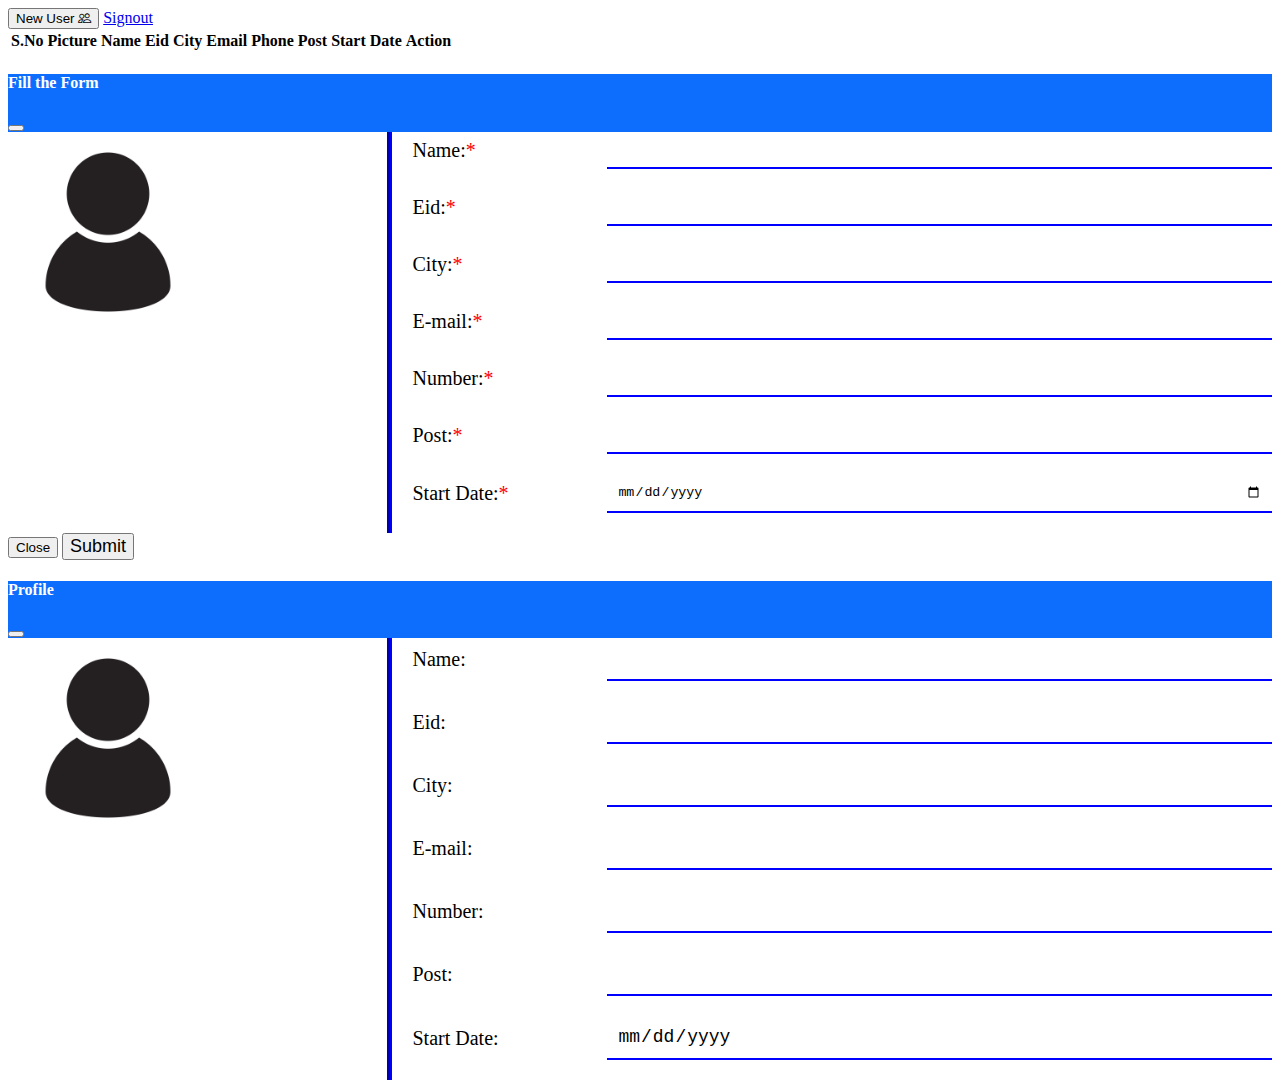
==== admin/index.html @ b3c49847 "Add files via upload" ====
<!doctype html>  
<html lang="en">  
  <head>  
    <!-- Required meta tags -->  
    <meta charset="utf-8">  
    <meta name="viewport" content="width=device-width, initial-scale=1">  
  
    <!-- Bootstrap CSS -->  
    <link href="https://cdn.jsdelivr.net/npm/bootstrap@5.0.2/dist/css/bootstrap.min.css" rel="stylesheet" integrity="sha384-EVSTQN3/azprG1Anm3QDgpJLIm9Nao0Yz1ztcQTwFspd3yD65VohhpuuCOmLASjC" crossorigin="anonymous">  
  
    <!--Bootstrap 5 icons CDN-->  
    <link rel="stylesheet" href="https://cdn.jsdelivr.net/npm/bootstrap-icons@1.10.5/font/bootstrap-icons.css">  
  
    <title>CRUD Operations</title>  
  
    <link rel="stylesheet" href="style.css">  
  </head>  
  <body>  
      
  
    <section class="p-3">  
  
        <div class="row">  
            <div class="col-12">  
                <button class="btn btn-primary newUser" data-bs-toggle="modal" data-bs-target="#userForm">New User <i class="bi bi-people"></i></button>  
                <a href="https://signoutpage123.s3.amazonaws.com/index2.html" class="button">Signout</a>  
            </div>  
        </div>  
  
        <div class="row">  
            <div class="col-12">  
                <table class="table table-striped table-hover mt-3 text-center table-bordered">  
  
                    <thead>  
                        <tr>  
                            <th>S.No</th>  
                            <th>Picture</th>  
                            <th>Name</th>  
                            <th>Eid</th>  
                            <th>City</th>  
                            <th>Email</th>  
                            <th>Phone</th>  
                            <th>Post</th>  
                            <th>Start Date</th>  
                            <th>Action</th>  
                        </tr>  
                    </thead>  
  
                    <tbody id="data"></tbody>  
  
                </table>  
            </div>  
        </div>  
  
    </section>  
  
  
    <!--Modal Form-->  
    <div class="modal fade" id="userForm">  
        <div class="modal-dialog modal-dialog-centered modal-lg">  
            <div class="modal-content">  
  
                <div class="modal-header">  
                    <h4 class="modal-title">Fill the Form</h4>  
                    <button type="button" class="btn-close" data-bs-dismiss="modal" aria-label="Close"></button>  
                </div>  
  
                <div class="modal-body">  
  
                    <form action="#" id="myForm">  
  
                        <div class="card imgholder">  
                            <label for="imgInput" class="upload">  
                                <input type="file" name="" id="imgInput">  
                                <i class="bi bi-plus-circle-dotted"></i>  
                            </label>  
                            <img src="./image/Profile Icon.webp" alt="" width="200" height="200" class="img">  
                        </div>  
  
                        <div class="inputField">  
                            <div>  
                                <label for="name">Name:</label>  
                                <input type="text" name="" id="name" required>  
                            </div>  
                            <div>  
                                <label for="eid">Eid:</label>  
                                <input type="number" name="" id="eid" required>  
                            </div>  
                            <div>  
                                <label for="city">City:</label>  
                                <input type="text" name="" id="city" required>  
                            </div>  
                            <div>  
                                <label for="email">E-mail:</label>  
                                <input type="email" name="" id="email" required>  
                            </div>  
                            <div>  
                                <label for="phone">Number:</label>  
                                <input type="text" name="" id="phone" minlength="11" maxlength="11" required>  
                            </div>  
                            <div>  
                                <label for="post">Post:</label>  
                                <input type="text" name="" id="post" required>  
                            </div>  
                            <div>  
                                <label for="sDate">Start Date:</label>  
                                <input type="date" name="" id="sDate" required>  
                            </div>  
                        </div>  
  
                    </form>  
                </div>  
  
                <div class="modal-footer">  
                    <button type="button" class="btn btn-secondary" data-bs-dismiss="modal">Close</button>  
                    <button type="submit" form="myForm" class="btn btn-primary submit">Submit</button>  
                </div>  
            </div>  
        </div>  
    </div>  
      
  
    <!--Read Data Modal-->  
    <div class="modal fade" id="readData">  
        <div class="modal-dialog modal-dialog-centered modal-lg">  
            <div class="modal-content">  
  
                <div class="modal-header">  
                    <h4 class="modal-title">Profile</h4>  
                    <button type="button" class="btn-close" data-bs-dismiss="modal" aria-label="Close"></button>  
                </div>  
  
                <div class="modal-body">  
  
                    <form action="#" id="myForm">  
  
                        <div class="card imgholder">  
                            <img src="./image/Profile Icon.webp" alt="" width="200" height="200" class="showImg">  
                        </div>  
  
                        <div class="inputField">  
                            <div>  
                                <label for="name">Name:</label>  
                                <input type="text" name="" id="showName" disabled>  
                            </div>  
                            <div>  
                                <label for="eid">Eid:</label>  
                                <input type="number" name="" id="showEid" disabled>  
                            </div>  
                            <div>  
                                <label for="city">City:</label>  
                                <input type="text" name="" id="showCity" disabled>  
                            </div>  
                            <div>  
                                <label for="email">E-mail:</label>  
                                <input type="email" name="" id="showEmail" disabled>  
                            </div>  
                            <div>  
                                <label for="phone">Number:</label>  
                                <input type="text" name="" id="showPhone" minlength="11" maxlength="11" disabled>  
                            </div>  
                            <div>  
                                <label for="post">Post:</label>  
                                <input type="text" name="" id="showPost" disabled>  
                            </div>  
                            <div>  
                                <label for="sDate">Start Date:</label>  
                                <input type="date" name="" id="showsDate" disabled>  
                            </div>  
                        </div>  
  
                    </form>  
                </div>  
            </div>  
        </div>  
    </div>  
  
  
    <!-- Option 1: Bootstrap Bundle with Popper -->  
    <script src="https://cdn.jsdelivr.net/npm/bootstrap@5.0.2/dist/js/bootstrap.bundle.min.js" integrity="sha384-MrcW6ZMFYlzcLA8Nl+NtUVF0sA7MsXsP1UyJoMp4YLEuNSfAP+JcXn/tWtIaxVXM" crossorigin="anonymous"></script>  
    <script src="https://sdk.amazonaws.com/js/aws-sdk-2.100.0.min.js"></script>    
  
  
    <script src="https://serverlessweb123.s3.us-east-1.amazonaws.com/app.js?response-content-disposition=inline&X-Amz-Security-Token=[base64]%2Frksh79biiz%2FbYSqvPmZMFdS%2F%2BIiflqBiC9dhhwALw6i%2Fmb%2FIEo%2BC8TZoAbAp0yan8SJ%2BRw4j6LL%2BlXp6KKVUFR3UheBoOios%2B%2BbAZUyl%2FFdFl9EhfKATQBNnH0hu6dZTZxwbHZsmVmrAcTTpg0h5xqbf4qv2gyVhoBWE99glEKm0NZU%2BNs4YZPissJ8yzWg%2Be0rJrTvnPj2qLKmuTxvuF8lxECcNwg00Q%2BIWEkZ7rv4vOHg%2F2wXgrmMOMhu7ljb50FgbpgfdnmuwaacQK6TVHM3xaZed3IBMPjYMQNB2C6fQHajGBAh1eeWpvJMeBItzCy5zNKzhmepw4GljDgaj%2BClXw2DIaHiZn0jATLGRMaeluWDw7WxVdTgkwxJPpsAY6hwJKAGSqyRduXId0r%2BRKeVRFWVMoh1nujaQqPoL%2FYn7MZ3356s1l9Sv82I4GvyA%2FuU3pgPwibUSJoAnJxtf6ma8E2rtpC5b%2FKx5x%2BIhp9PzY57lIBbN5dqgfVFaUIwrJqyav%2BSEsToNruHgpH83f%2BJiA4mw8ldicsqLrMh%2FyVd7rxnxsiAsK%2BtJ%2FuxtjXzw71sobtX6SxxA9%2FwzvcWz2ZTBkhHGkgKGJBPLNuSNmPNf42t0guVJ8w8B%2Fijz4Cpz3%2FgUEdLhnncVwwHLSh%2FiXyzlhego8aBJCY9m0MnSTw3DfSqaYd%2BTwMqhO8Gi7sdnGP0CuKo8AqstN1IKRS4jt5buU%2FST452hrjw%3D%3D&X-Amz-Algorithm=AWS4-HMAC-SHA256&X-Amz-Date=20240413T090624Z&X-Amz-SignedHeaders=host&X-Amz-Expires=300&X-Amz-Credential=ASIAZQ3DPCV2WNN3XXQI%2F20240413%2Fus-east-1%2Fs3%2Faws4_request&X-Amz-Signature=dcc811a36f4dfeb143366617b2f05c59c2d98dffb62ca6a8ad42a8720a16103e"></script>  
    <script src="app.js"></script>  
</body>  
</html>
---- admin/style.css ----
table tr td{
    vertical-align: middle;
}

td button{
    margin: 5px;
}

td button i{
    font-size: 20px;
}


.modal-header{
    background: #0d6efd;
    color: #fff;
}

.modal-body form {
    display: flex;
    justify-content: space-between;
    align-items: flex-start;
    padding: 0;
}

.modal-body form .imgholder{
    width: 200px;
    height: 200px;
    position: relative;
    border-radius: 20px;
    overflow: hidden;
}

.imgholder .upload{
    position: absolute;
    bottom: 0;
    left: 10;
    width: 100%;
    height: 100px;
    background: rgba(0,0,0,0.3);
    display: none;
    justify-content: center;
    align-items: center;
    cursor: pointer;
}

.upload i{
    color: #fff;
    font-size: 35px;
}

.imgholder:hover .upload{
    display: flex;
}

.imgholder .upload input{
    display: none;
}

.modal-body form .inputField{
    flex-basis: 68%;
    border-left: 5px groove blue;
    padding-left: 20px;
}

form .inputField > div{
    width: 100%;
    display: flex;
    justify-content: space-between;
    align-items: center;
    margin-bottom: 20px;
}

form .inputField > div label{
    font-size: 20px;
    font-weight: 500;
}

#userForm form .inputField > div label::after{
    content: "*";
    color: red;
}

form .inputField > div input{
    width: 75%;
    padding: 10px;
    border: none;
    outline: none;
    background: transparent;
    border-bottom: 2px solid blue;
}

.modal-footer .submit{
    font-size: 18px;
}


#readData form .inputField > div input{
    color: #000;
    font-size: 18px;
}
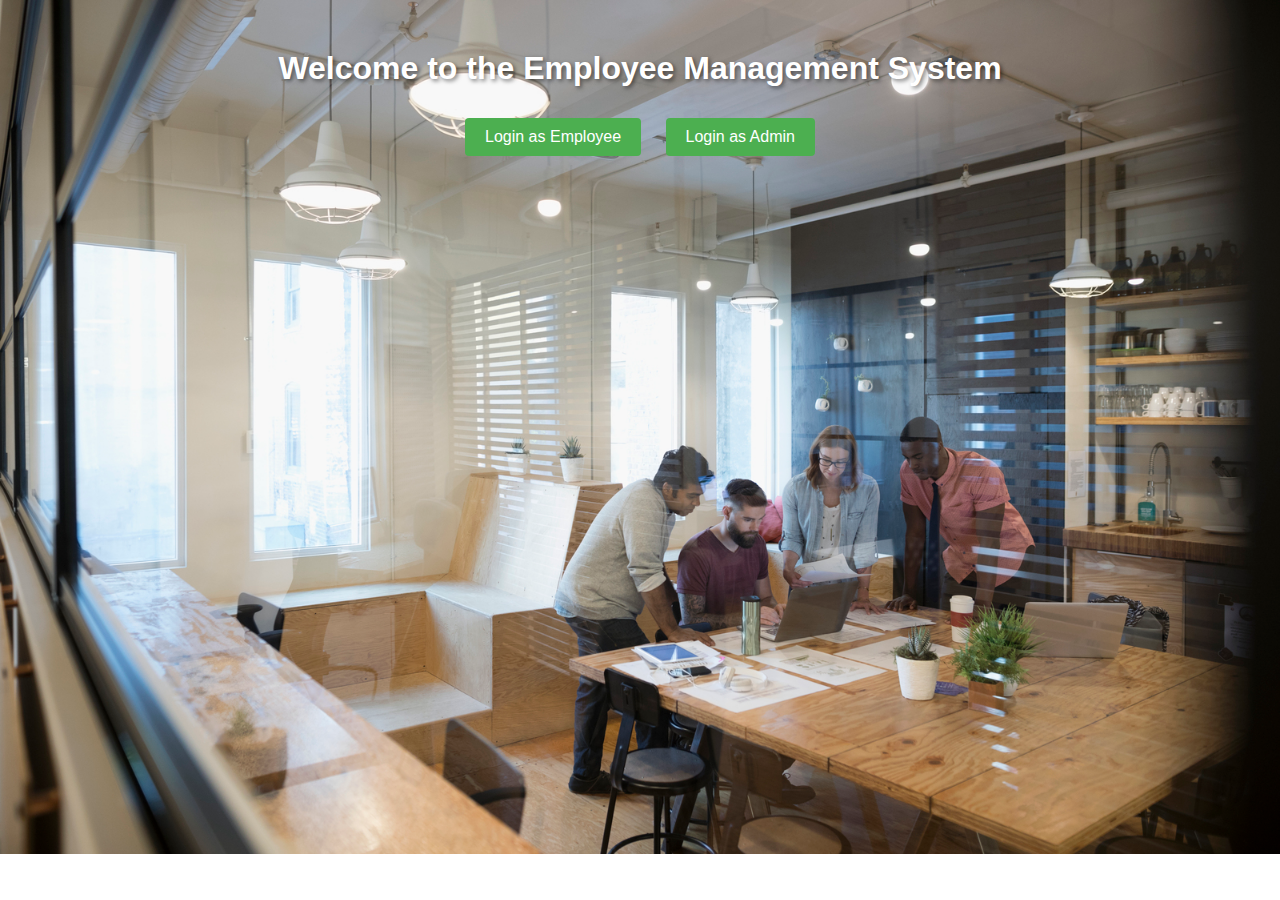
==== commit 9657ed8e: "Add files via upload" ====
--- a/admin/index.html
+++ b/admin/index.html
@@ -1,187 +1,47 @@
-<!doctype html>  
-<html lang="en">  
-  <head>  
-    <!-- Required meta tags -->  
-    <meta charset="utf-8">  
-    <meta name="viewport" content="width=device-width, initial-scale=1">  
-  
-    <!-- Bootstrap CSS -->  
-    <link href="https://cdn.jsdelivr.net/npm/bootstrap@5.0.2/dist/css/bootstrap.min.css" rel="stylesheet" integrity="sha384-EVSTQN3/azprG1Anm3QDgpJLIm9Nao0Yz1ztcQTwFspd3yD65VohhpuuCOmLASjC" crossorigin="anonymous">  
-  
-    <!--Bootstrap 5 icons CDN-->  
-    <link rel="stylesheet" href="https://cdn.jsdelivr.net/npm/bootstrap-icons@1.10.5/font/bootstrap-icons.css">  
-  
-    <title>CRUD Operations</title>  
-  
-    <link rel="stylesheet" href="style.css">  
-  </head>  
-  <body>  
-      
-  
-    <section class="p-3">  
-  
-        <div class="row">  
-            <div class="col-12">  
-                <button class="btn btn-primary newUser" data-bs-toggle="modal" data-bs-target="#userForm">New User <i class="bi bi-people"></i></button>  
-                <a href="https://signoutpage123.s3.amazonaws.com/index2.html" class="button">Signout</a>  
-            </div>  
-        </div>  
-  
-        <div class="row">  
-            <div class="col-12">  
-                <table class="table table-striped table-hover mt-3 text-center table-bordered">  
-  
-                    <thead>  
-                        <tr>  
-                            <th>S.No</th>  
-                            <th>Picture</th>  
-                            <th>Name</th>  
-                            <th>Eid</th>  
-                            <th>City</th>  
-                            <th>Email</th>  
-                            <th>Phone</th>  
-                            <th>Post</th>  
-                            <th>Start Date</th>  
-                            <th>Action</th>  
-                        </tr>  
-                    </thead>  
-  
-                    <tbody id="data"></tbody>  
-  
-                </table>  
-            </div>  
-        </div>  
-  
-    </section>  
-  
-  
-    <!--Modal Form-->  
-    <div class="modal fade" id="userForm">  
-        <div class="modal-dialog modal-dialog-centered modal-lg">  
-            <div class="modal-content">  
-  
-                <div class="modal-header">  
-                    <h4 class="modal-title">Fill the Form</h4>  
-                    <button type="button" class="btn-close" data-bs-dismiss="modal" aria-label="Close"></button>  
-                </div>  
-  
-                <div class="modal-body">  
-  
-                    <form action="#" id="myForm">  
-  
-                        <div class="card imgholder">  
-                            <label for="imgInput" class="upload">  
-                                <input type="file" name="" id="imgInput">  
-                                <i class="bi bi-plus-circle-dotted"></i>  
-                            </label>  
-                            <img src="./image/Profile Icon.webp" alt="" width="200" height="200" class="img">  
-                        </div>  
-  
-                        <div class="inputField">  
-                            <div>  
-                                <label for="name">Name:</label>  
-                                <input type="text" name="" id="name" required>  
-                            </div>  
-                            <div>  
-                                <label for="eid">Eid:</label>  
-                                <input type="number" name="" id="eid" required>  
-                            </div>  
-                            <div>  
-                                <label for="city">City:</label>  
-                                <input type="text" name="" id="city" required>  
-                            </div>  
-                            <div>  
-                                <label for="email">E-mail:</label>  
-                                <input type="email" name="" id="email" required>  
-                            </div>  
-                            <div>  
-                                <label for="phone">Number:</label>  
-                                <input type="text" name="" id="phone" minlength="11" maxlength="11" required>  
-                            </div>  
-                            <div>  
-                                <label for="post">Post:</label>  
-                                <input type="text" name="" id="post" required>  
-                            </div>  
-                            <div>  
-                                <label for="sDate">Start Date:</label>  
-                                <input type="date" name="" id="sDate" required>  
-                            </div>  
-                        </div>  
-  
-                    </form>  
-                </div>  
-  
-                <div class="modal-footer">  
-                    <button type="button" class="btn btn-secondary" data-bs-dismiss="modal">Close</button>  
-                    <button type="submit" form="myForm" class="btn btn-primary submit">Submit</button>  
-                </div>  
-            </div>  
-        </div>  
-    </div>  
-      
-  
-    <!--Read Data Modal-->  
-    <div class="modal fade" id="readData">  
-        <div class="modal-dialog modal-dialog-centered modal-lg">  
-            <div class="modal-content">  
-  
-                <div class="modal-header">  
-                    <h4 class="modal-title">Profile</h4>  
-                    <button type="button" class="btn-close" data-bs-dismiss="modal" aria-label="Close"></button>  
-                </div>  
-  
-                <div class="modal-body">  
-  
-                    <form action="#" id="myForm">  
-  
-                        <div class="card imgholder">  
-                            <img src="./image/Profile Icon.webp" alt="" width="200" height="200" class="showImg">  
-                        </div>  
-  
-                        <div class="inputField">  
-                            <div>  
-                                <label for="name">Name:</label>  
-                                <input type="text" name="" id="showName" disabled>  
-                            </div>  
-                            <div>  
-                                <label for="eid">Eid:</label>  
-                                <input type="number" name="" id="showEid" disabled>  
-                            </div>  
-                            <div>  
-                                <label for="city">City:</label>  
-                                <input type="text" name="" id="showCity" disabled>  
-                            </div>  
-                            <div>  
-                                <label for="email">E-mail:</label>  
-                                <input type="email" name="" id="showEmail" disabled>  
-                            </div>  
-                            <div>  
-                                <label for="phone">Number:</label>  
-                                <input type="text" name="" id="showPhone" minlength="11" maxlength="11" disabled>  
-                            </div>  
-                            <div>  
-                                <label for="post">Post:</label>  
-                                <input type="text" name="" id="showPost" disabled>  
-                            </div>  
-                            <div>  
-                                <label for="sDate">Start Date:</label>  
-                                <input type="date" name="" id="showsDate" disabled>  
-                            </div>  
-                        </div>  
-  
-                    </form>  
-                </div>  
-            </div>  
-        </div>  
-    </div>  
-  
-  
-    <!-- Option 1: Bootstrap Bundle with Popper -->  
-    <script src="https://cdn.jsdelivr.net/npm/bootstrap@5.0.2/dist/js/bootstrap.bundle.min.js" integrity="sha384-MrcW6ZMFYlzcLA8Nl+NtUVF0sA7MsXsP1UyJoMp4YLEuNSfAP+JcXn/tWtIaxVXM" crossorigin="anonymous"></script>  
-    <script src="https://sdk.amazonaws.com/js/aws-sdk-2.100.0.min.js"></script>    
-  
-  
-    <script src="https://serverlessweb123.s3.us-east-1.amazonaws.com/app.js?response-content-disposition=inline&X-Amz-Security-Token=[base64]%2Frksh79biiz%2FbYSqvPmZMFdS%2F%2BIiflqBiC9dhhwALw6i%2Fmb%2FIEo%2BC8TZoAbAp0yan8SJ%2BRw4j6LL%2BlXp6KKVUFR3UheBoOios%2B%2BbAZUyl%2FFdFl9EhfKATQBNnH0hu6dZTZxwbHZsmVmrAcTTpg0h5xqbf4qv2gyVhoBWE99glEKm0NZU%2BNs4YZPissJ8yzWg%2Be0rJrTvnPj2qLKmuTxvuF8lxECcNwg00Q%2BIWEkZ7rv4vOHg%2F2wXgrmMOMhu7ljb50FgbpgfdnmuwaacQK6TVHM3xaZed3IBMPjYMQNB2C6fQHajGBAh1eeWpvJMeBItzCy5zNKzhmepw4GljDgaj%2BClXw2DIaHiZn0jATLGRMaeluWDw7WxVdTgkwxJPpsAY6hwJKAGSqyRduXId0r%2BRKeVRFWVMoh1nujaQqPoL%2FYn7MZ3356s1l9Sv82I4GvyA%2FuU3pgPwibUSJoAnJxtf6ma8E2rtpC5b%2FKx5x%2BIhp9PzY57lIBbN5dqgfVFaUIwrJqyav%2BSEsToNruHgpH83f%2BJiA4mw8ldicsqLrMh%2FyVd7rxnxsiAsK%2BtJ%2FuxtjXzw71sobtX6SxxA9%2FwzvcWz2ZTBkhHGkgKGJBPLNuSNmPNf42t0guVJ8w8B%2Fijz4Cpz3%2FgUEdLhnncVwwHLSh%2FiXyzlhego8aBJCY9m0MnSTw3DfSqaYd%2BTwMqhO8Gi7sdnGP0CuKo8AqstN1IKRS4jt5buU%2FST452hrjw%3D%3D&X-Amz-Algorithm=AWS4-HMAC-SHA256&X-Amz-Date=20240413T090624Z&X-Amz-SignedHeaders=host&X-Amz-Expires=300&X-Amz-Credential=ASIAZQ3DPCV2WNN3XXQI%2F20240413%2Fus-east-1%2Fs3%2Faws4_request&X-Amz-Signature=dcc811a36f4dfeb143366617b2f05c59c2d98dffb62ca6a8ad42a8720a16103e"></script>  
-    <script src="app.js"></script>  
-</body>  
-</html>  
+<!DOCTYPE html>  
+<html>  
+<head>  
+  <title>Employee Management System</title>  
+  <style>  
+    body {
+      font-family: Arial, sans-serif;
+      text-align: center;
+      background-image: url('img.jpg');
+    
+      background-size: cover;
+      background-position: center top;
+      background-repeat: no-repeat;
+
+      }  
+    h1 {  
+      margin-top: 50px;  
+      color: #fff;  
+      text-shadow: 2px 2px 4px rgba(0, 0, 0, 0.5);  
+    }  
+      
+    .button {  
+      display: inline-block;  
+      padding: 10px 20px;  
+      font-size: 16px;  
+      text-align: center;  
+      text-decoration: none;  
+      background-color: #4CAF50;  
+      color: white;  
+      border-radius: 4px;  
+      border: none;  
+      cursor: pointer;  
+      margin: 10px;  
+    }  
+      
+    .button:hover {  
+      background-color: #45a049;  
+    }  
+  </style>  
+</head>  
+<body>  
+  <h1>Welcome to the Employee Management System</h1>  
+    
+  <a href="https://finalbucketcreate.s3.amazonaws.com/UserIndex.html" class="button">Login as Employee</a>  
+  <a href="https://examplehost.auth.us-east-1.amazoncognito.com/login?client_id=7mhuklmv6ha3bptc36po7vhgda&response_type=code&scope=email+openid&redirect_uri=https%3A%2F%2Ffinalbucketcreate.s3.amazonaws.com%2FAdminIndex.html" class="button">Login as Admin</a>  
+</body>  
+</html>  
